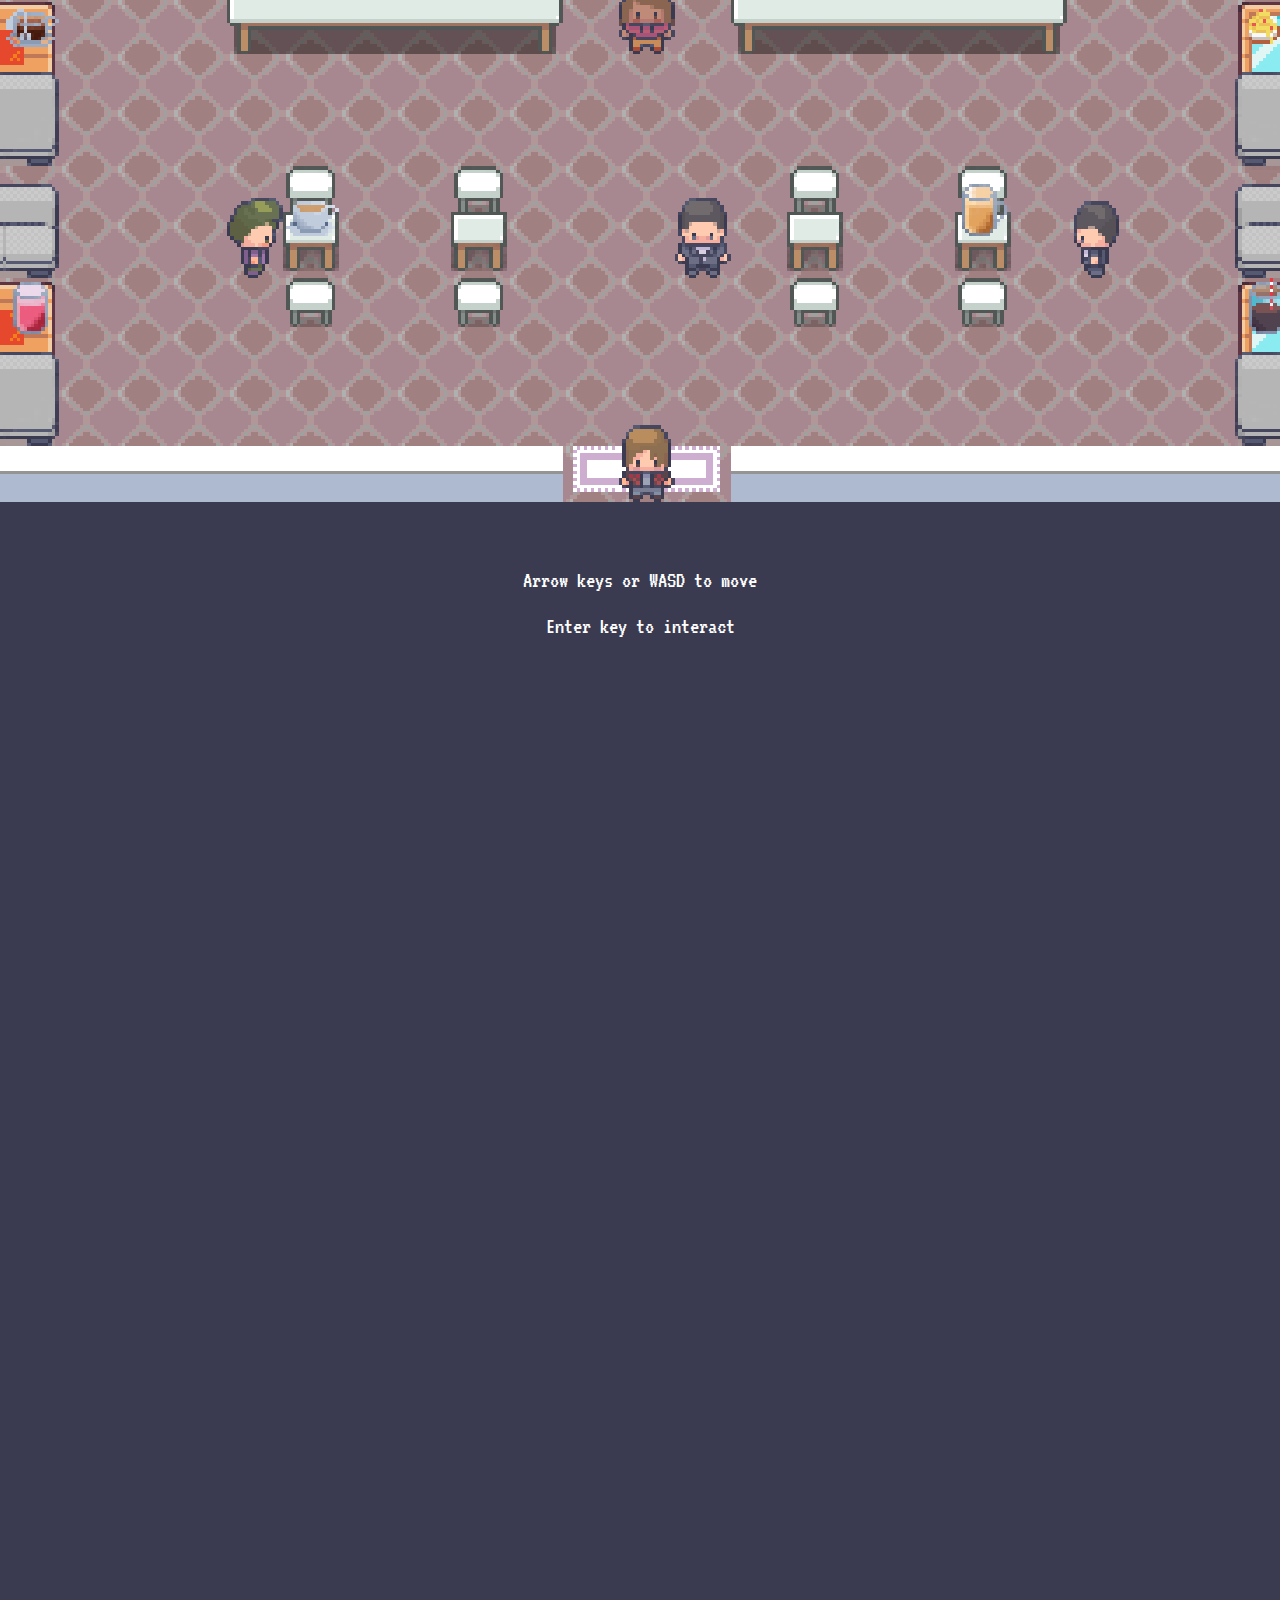
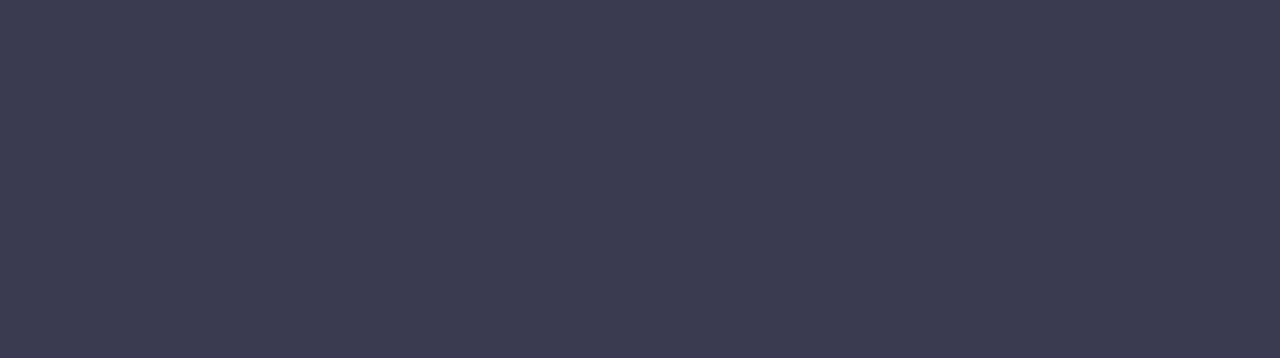
==== index.html @ cf98634d "restructure project - use the latest map - add collision border" ====
<html>
  <style>
    body {
      background-color: black;
    }

    .instruction {
      margin-top: -30;
      text-align: center;
      color: white;
      font-family: "VT323", monospace;
      font-size: 23;
    }
  </style>
  <head>
    <title>Local Drinkie</title>
    <link rel="stylesheet" href="/styles/game-styles.css" type="text/css" />
    <link rel="stylesheet" href="/styles/TextMessage.css" type="text/css" />
    <link rel="apple-touch-icon" sizes="180x180" href="/assets/logo.png" />
    <link rel="icon" type="image/png" sizes="32x32" href="/assets/logo.png" />
    <link rel="icon" type="image/png" sizes="16x16" href="/assets/logo.png" />
    <script type="text/javascript">
      function checkView() {
        if (
          /(android|bb\d+|meego).+mobile|avantgo|bada\/|blackberry|blazer|compal|elaine|fennec|hiptop|iemobile|ip(hone|od)|ipad|iris|kindle|Android|Silk|lge |maemo|midp|mmp|netfront|opera m(ob|in)i|palm( os)?|phone|p(ixi|re)\/|plucker|pocket|psp|series(4|6)0|symbian|treo|up\.(browser|link)|vodafone|wap|windows (ce|phone)|xda|xiino/i.test(
            navigator.userAgent
          ) ||
          /1207|6310|6590|3gso|4thp|50[1-6]i|770s|802s|a wa|abac|ac(er|oo|s\-)|ai(ko|rn)|al(av|ca|co)|amoi|an(ex|ny|yw)|aptu|ar(ch|go)|as(te|us)|attw|au(di|\-m|r |s )|avan|be(ck|ll|nq)|bi(lb|rd)|bl(ac|az)|br(e|v)w|bumb|bw\-(n|u)|c55\/|capi|ccwa|cdm\-|cell|chtm|cldc|cmd\-|co(mp|nd)|craw|da(it|ll|ng)|dbte|dc\-s|devi|dica|dmob|do(c|p)o|ds(12|\-d)|el(49|ai)|em(l2|ul)|er(ic|k0)|esl8|ez([4-7]0|os|wa|ze)|fetc|fly(\-|_)|g1 u|g560|gene|gf\-5|g\-mo|go(\.w|od)|gr(ad|un)|haie|hcit|hd\-(m|p|t)|hei\-|hi(pt|ta)|hp( i|ip)|hs\-c|ht(c(\-| |_|a|g|p|s|t)|tp)|hu(aw|tc)|i\-(20|go|ma)|i230|iac( |\-|\/)|ibro|idea|ig01|ikom|im1k|inno|ipaq|iris|ja(t|v)a|jbro|jemu|jigs|kddi|keji|kgt( |\/)|klon|kpt |kwc\-|kyo(c|k)|le(no|xi)|lg( g|\/(k|l|u)|50|54|\-[a-w])|libw|lynx|m1\-w|m3ga|m50\/|ma(te|ui|xo)|mc(01|21|ca)|m\-cr|me(rc|ri)|mi(o8|oa|ts)|mmef|mo(01|02|bi|de|do|t(\-| |o|v)|zz)|mt(50|p1|v )|mwbp|mywa|n10[0-2]|n20[2-3]|n30(0|2)|n50(0|2|5)|n7(0(0|1)|10)|ne((c|m)\-|on|tf|wf|wg|wt)|nok(6|i)|nzph|o2im|op(ti|wv)|oran|owg1|p800|pan(a|d|t)|pdxg|pg(13|\-([1-8]|c))|phil|pire|pl(ay|uc)|pn\-2|po(ck|rt|se)|prox|psio|pt\-g|qa\-a|qc(07|12|21|32|60|\-[2-7]|i\-)|qtek|r380|r600|raks|rim9|ro(ve|zo)|s55\/|sa(ge|ma|mm|ms|ny|va)|sc(01|h\-|oo|p\-)|sdk\/|se(c(\-|0|1)|47|mc|nd|ri)|sgh\-|shar|sie(\-|m)|sk\-0|sl(45|id)|sm(al|ar|b3|it|t5)|so(ft|ny)|sp(01|h\-|v\-|v )|sy(01|mb)|t2(18|50)|t6(00|10|18)|ta(gt|lk)|tcl\-|tdg\-|tel(i|m)|tim\-|t\-mo|to(pl|sh)|ts(70|m\-|m3|m5)|tx\-9|up(\.b|g1|si)|utst|v400|v750|veri|vi(rg|te)|vk(40|5[0-3]|\-v)|vm40|voda|vulc|vx(52|53|60|61|70|80|81|83|85|98)|w3c(\-| )|webc|whit|wi(g |nc|nw)|wmlb|wonu|x700|yas\-|your|zeto|zte\-/i.test(
            navigator.userAgent.substr(0, 4)
          )
        )
          alert(
            "Please use a computer and view this webpage in full-screen for a better user experience."
          );
      }
    </script>
  </head>
  <body onload="checkView();">
    <div class="game-container">
      <canvas class="game-canvas" width="1020px" height="576px"></canvas>
    </div>
    <div class="instruction">
      <p>Arrow keys or WASD to move</p>
      <p>Enter key to interact</p>
    </div>

    <div class="controller"></div>

    <!--Scripts-->
    <script src="/scripts/utils.js"></script>
    <script src="/scripts/DirectionInput.js"></script>
    <script src="/scripts/Overworld.js"></script>
    <script src="/scripts/Gameobject.js"></script>
    <script src="/scripts/Person.js"></script>
    <script src="/scripts/Sprite.js"></script>
    <script src="/scripts/OverworldMap.js"></script>
    <script src="/scripts/OverworldEvent.js"></script>
    <script src="/scripts/TextMessage.js"></script>
    <script src="/scripts/KeyPressListener.js"></script>
    <script src="/scripts/RevealingText.js"></script>
    <script src="/scripts/init.js"></script>
  </body>
</html>
---- styles/game-styles.css ----
:root {
    --border-color: #219EBC;
    --dialog-background: #8ECAE6;

    --menu-background: #f5f5f5;
    --menu-border-color: #023047;
    --menu-font-color: #219EBC;
    --menu-selected-background: #8ECAE6;
;

}

* {
    box-sizing: border-box;
}
body {
    padding: 0;
    margin: 0;
    overflow: hidden;
    background-color: #3A3A50;
}



.game-container {
    position: relative;
    width: 1020px;
    height: 576px;
    margin: 0 auto;
   
    /* outline: 1px solid white; */

    transform:  translateY(10%)

    
}

.game-container canvas {
    image-rendering: pixelated;
    margin: auto;
    transform:  scale(3.5) translateY(30%);

   
}
---- styles/TextMessage.css ----
@import url('https://fonts.googleapis.com/css2?family=VT323&display=swap');

.TextMessage {
    font-family: 'VT323', monospace;
    position: absolute;
    left: 0;
    right: 0;
    bottom: 0;
    /* height: 80px; */
    padding: 20px 40px;
    font-size: 12px;
    /* background-image: linear-gradient(to bottom, white, #f5f); */
    background: #202124;
    
  
    border: 1px solid white;
    color:white;
    border-radius: 10px;

   
  
}

.TextMessage_p {
    font-size: 32px;
  
}

.TextMessage span {
    opacity: 0;
}

.TextMessage span.revealed {
    opacity: 1;
}

.TextMessage_button {
    color: white;
    margin: 0;
    font-size: 32px;
    padding: 0;
    -webkit-appearance: none;
    background: none;
    border: 0;
    font-family: inherit;
    cursor: pointer;
    position: absolute;
    right: 20px;
    bottom: 10px;
}
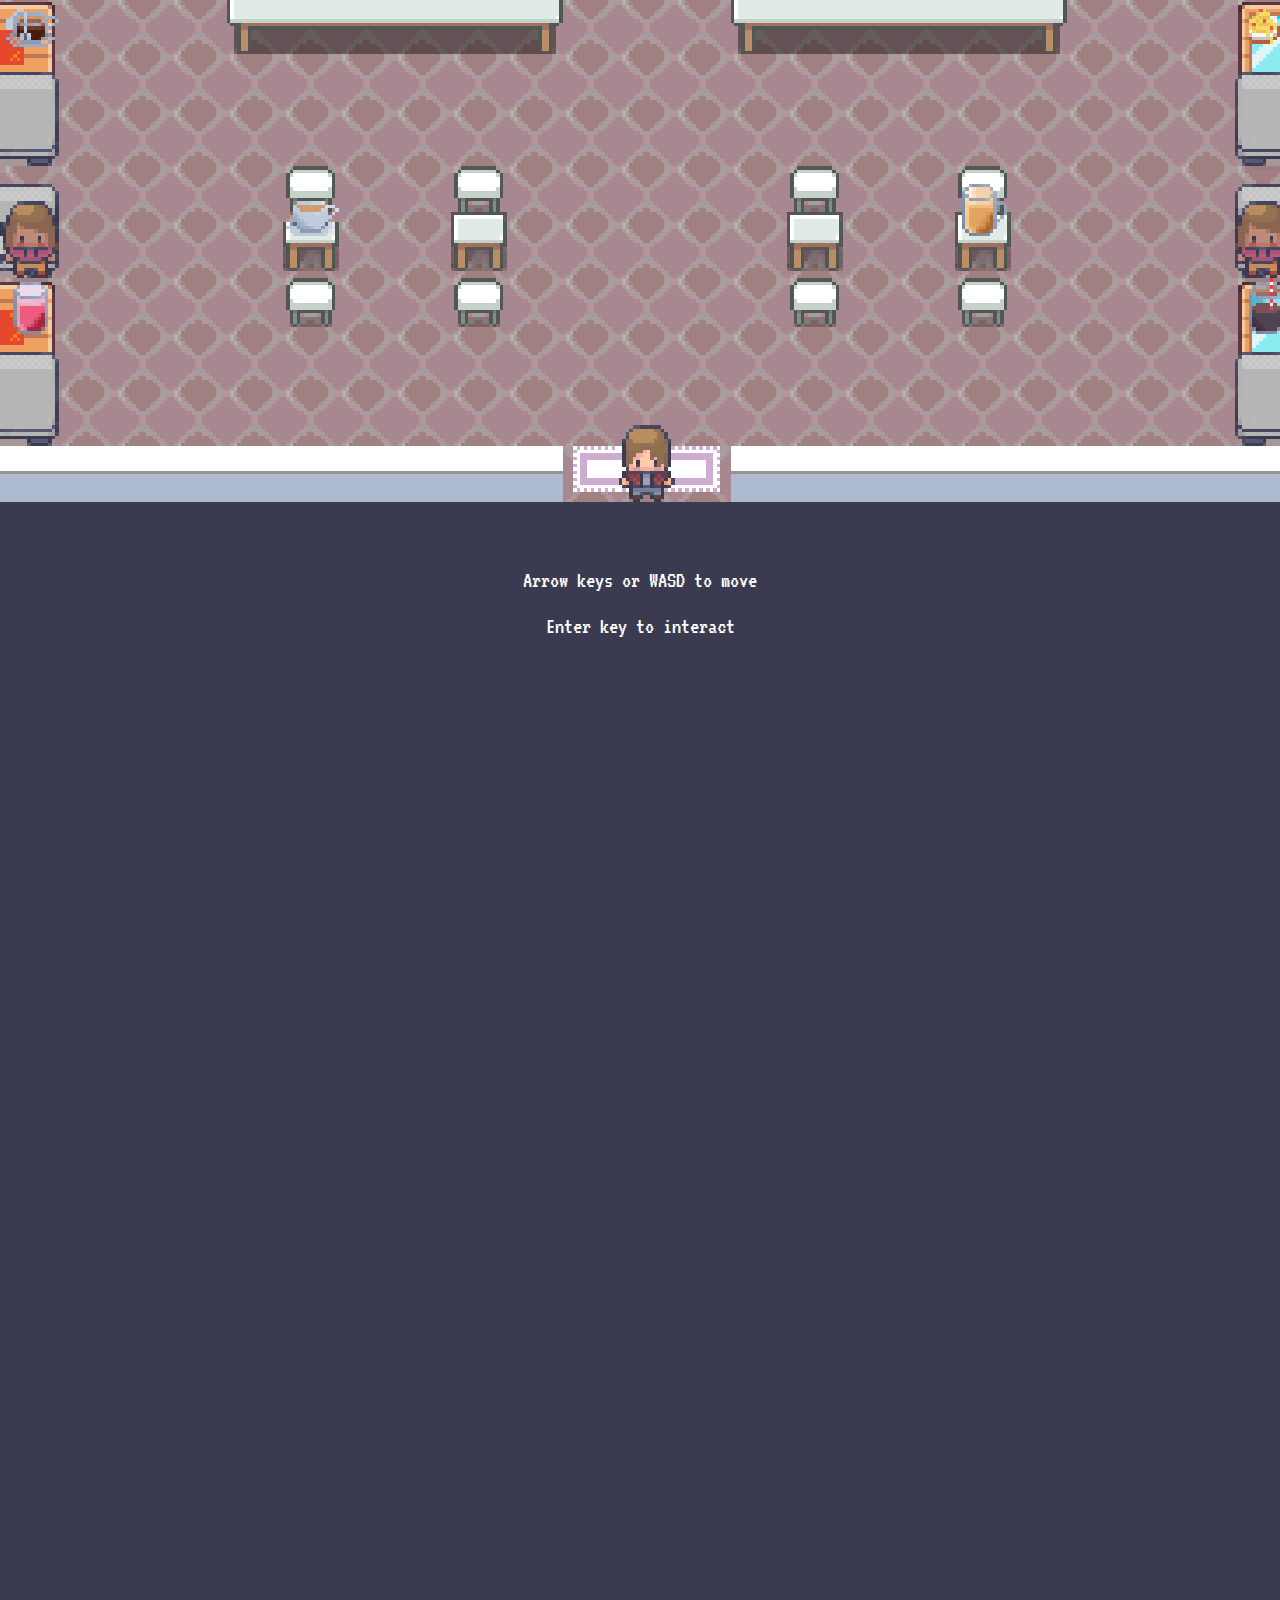
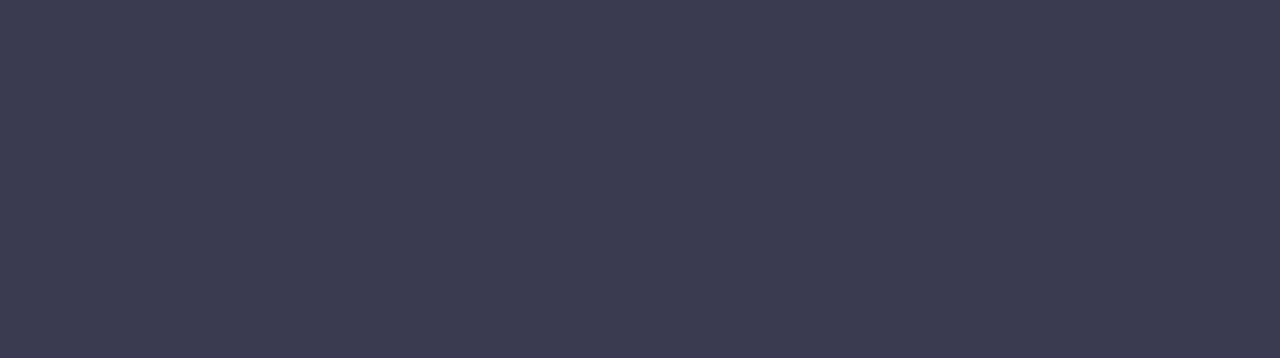
==== commit 8aada2f9: "attempt to fix missing stylesheet" ====
--- a/index.html
+++ b/index.html
@@ -14,11 +14,11 @@
   </style>
   <head>
     <title>Local Drinkie</title>
-    <link rel="stylesheet" href="/styles/game-styles.css" type="text/css" />
-    <link rel="stylesheet" href="/styles/TextMessage.css" type="text/css" />
-    <link rel="apple-touch-icon" sizes="180x180" href="/assets/logo.png" />
-    <link rel="icon" type="image/png" sizes="32x32" href="/assets/logo.png" />
-    <link rel="icon" type="image/png" sizes="16x16" href="/assets/logo.png" />
+    <link rel="stylesheet" href="styles/game-styles.css" type="text/css" />
+    <link rel="stylesheet" href="styles/TextMessage.css" type="text/css" />
+    <link rel="apple-touch-icon" sizes="180x180" href="assets/logo.png" />
+    <link rel="icon" type="image/png" sizes="32x32" href="assets/logo.png" />
+    <link rel="icon" type="image/png" sizes="16x16" href="assets/logo.png" />
     <script type="text/javascript">
       function checkView() {
         if (
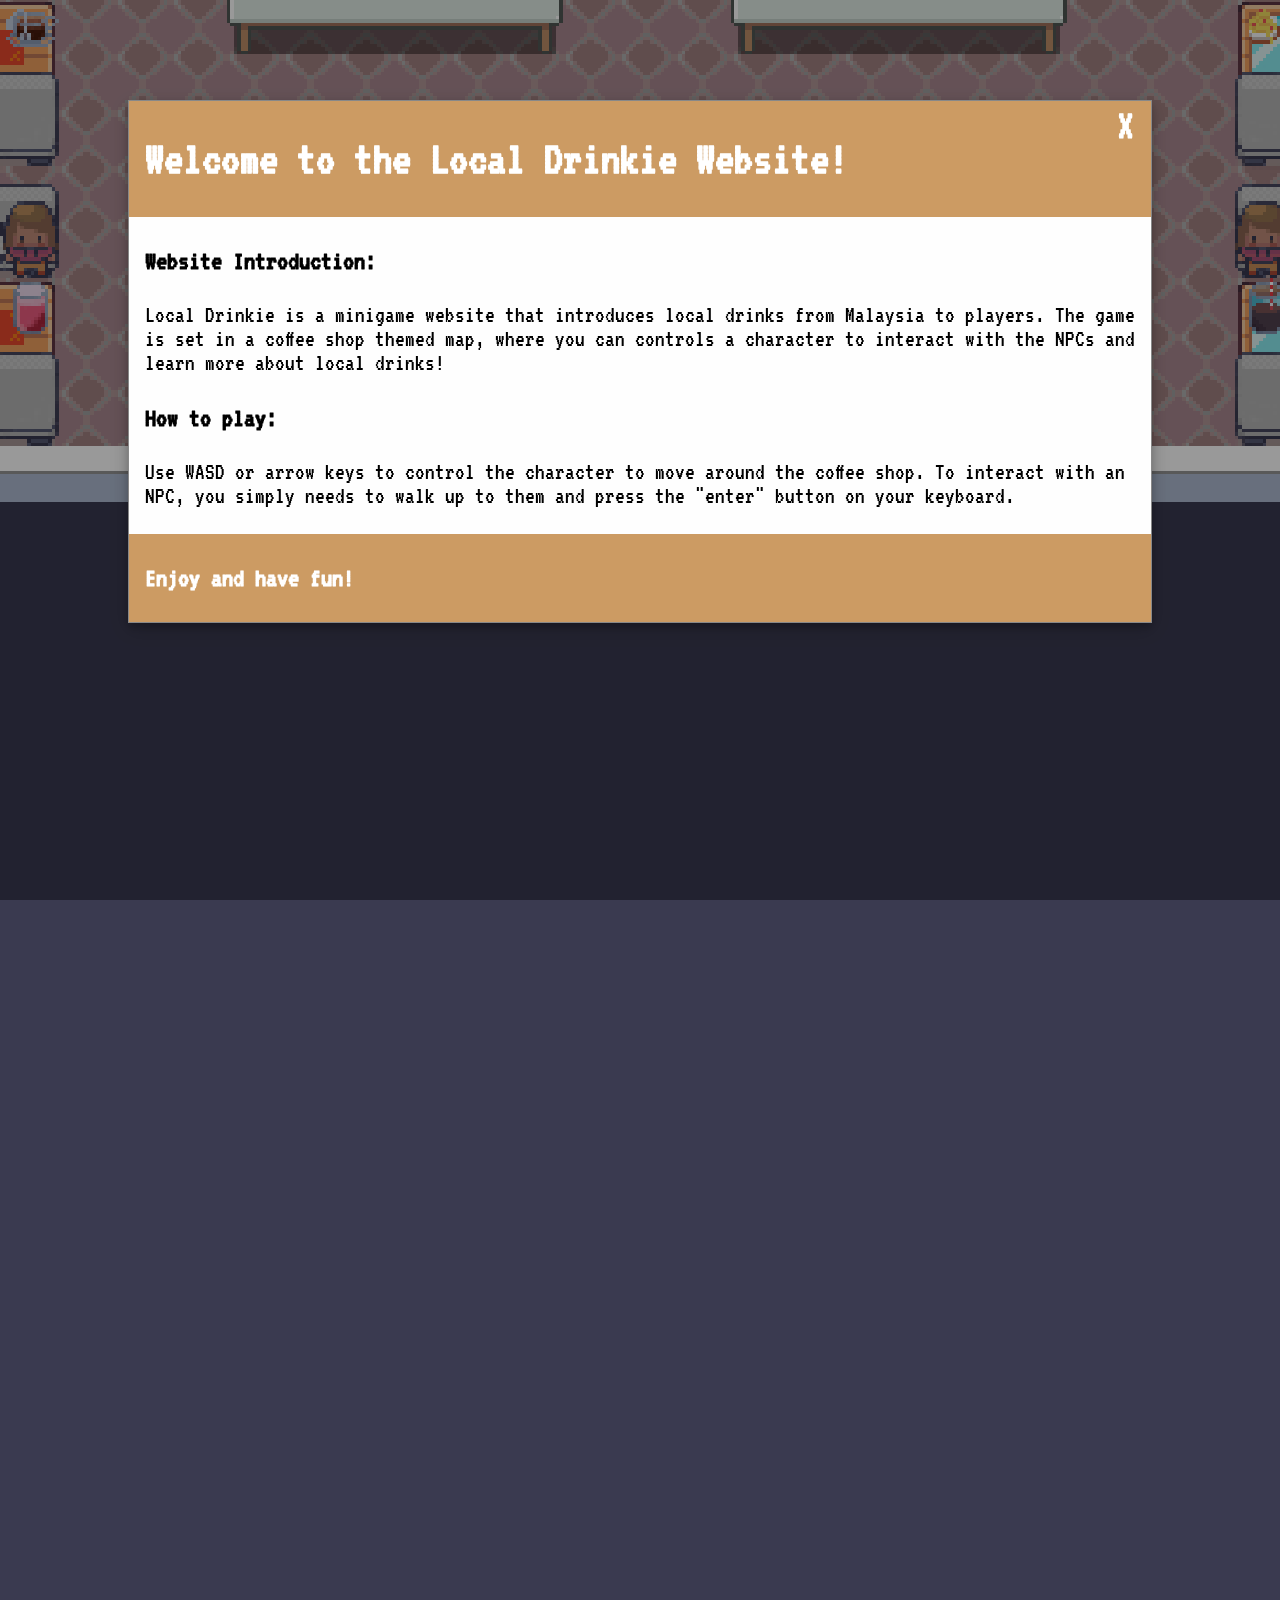
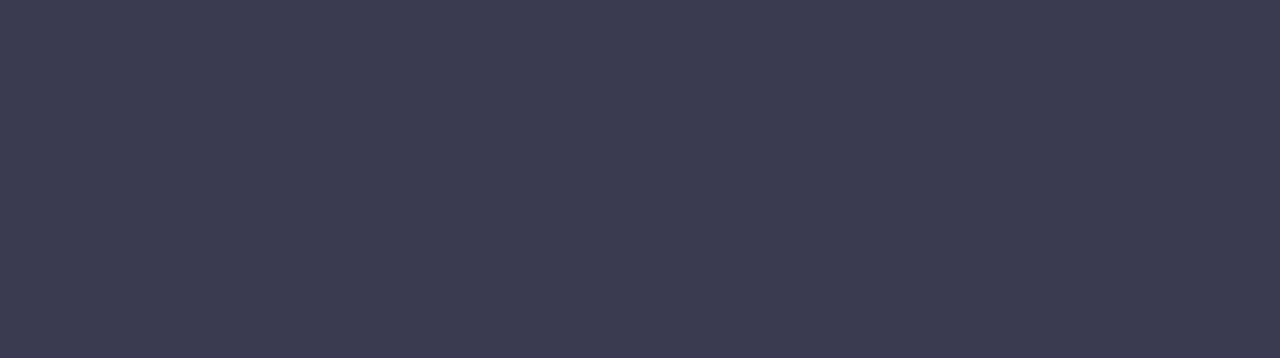
==== commit 74067f8f: "added website intro and tutorial on page loaded" ====
--- a/index.html
+++ b/index.html
@@ -1,21 +1,9 @@
 <html>
-  <style>
-    body {
-      background-color: black;
-    }
-
-    .instruction {
-      margin-top: -30;
-      text-align: center;
-      color: white;
-      font-family: "VT323", monospace;
-      font-size: 23;
-    }
-  </style>
   <head>
     <title>Local Drinkie</title>
     <link rel="stylesheet" href="styles/game-styles.css" type="text/css" />
     <link rel="stylesheet" href="styles/TextMessage.css" type="text/css" />
+    <link rel="stylesheet" href="styles/modal.css" type="text/css" />
     <link rel="apple-touch-icon" sizes="180x180" href="assets/logo.png" />
     <link rel="icon" type="image/png" sizes="32x32" href="assets/logo.png" />
     <link rel="icon" type="image/png" sizes="16x16" href="assets/logo.png" />
@@ -39,25 +27,49 @@
     <div class="game-container">
       <canvas class="game-canvas" width="1020px" height="576px"></canvas>
     </div>
-    <div class="instruction">
-      <p>Arrow keys or WASD to move</p>
-      <p>Enter key to interact</p>
+    <!-- The Modal -->
+    <div id="myModal" class="modal">
+      <!-- Modal content -->
+      <div class="modal-content">
+        <div class="modal-header">
+          <span class="close">&times;</span>
+          <h1>Welcome to the Local Drinkie Website!</h1>
+        </div>
+        <div class="modal-body">
+          <h3>Website Introduction:</h3>
+          <p>
+            Local Drinkie is a minigame website that introduces local drinks
+            from Malaysia to players. The game is set in a coffee shop themed
+            map, where you can controls a character to interact with the NPCs
+            and learn more about local drinks!
+          </p>
+          <h3>How to play:</h3>
+          <p>
+            Use WASD or arrow keys to control the character to move around the
+            coffee shop. To interact with an NPC, you simply needs to walk up to
+            them and press the "enter" button on your keyboard.
+          </p>
+        </div>
+        <div class="modal-footer">
+          <h3>Enjoy and have fun!</h3>
+        </div>
+      </div>
     </div>
-
     <div class="controller"></div>
 
     <!--Scripts-->
-    <script src="/scripts/utils.js"></script>
-    <script src="/scripts/DirectionInput.js"></script>
-    <script src="/scripts/Overworld.js"></script>
-    <script src="/scripts/Gameobject.js"></script>
-    <script src="/scripts/Person.js"></script>
-    <script src="/scripts/Sprite.js"></script>
-    <script src="/scripts/OverworldMap.js"></script>
-    <script src="/scripts/OverworldEvent.js"></script>
-    <script src="/scripts/TextMessage.js"></script>
-    <script src="/scripts/KeyPressListener.js"></script>
-    <script src="/scripts/RevealingText.js"></script>
-    <script src="/scripts/init.js"></script>
+    <script src="scripts/utils.js"></script>
+    <script src="scripts/TriggerModal.js"></script>
+    <script src="scripts/DirectionInput.js"></script>
+    <script src="scripts/Overworld.js"></script>
+    <script src="scripts/Gameobject.js"></script>
+    <script src="scripts/Person.js"></script>
+    <script src="scripts/Sprite.js"></script>
+    <script src="scripts/OverworldMap.js"></script>
+    <script src="scripts/OverworldEvent.js"></script>
+    <script src="scripts/TextMessage.js"></script>
+    <script src="scripts/KeyPressListener.js"></script>
+    <script src="scripts/RevealingText.js"></script>
+    <script src="scripts/init.js"></script>
   </body>
 </html>
--- a/styles/modal.css
+++ b/styles/modal.css
@@ -0,0 +1,88 @@
+body {
+  font-family: "VT323", monospace;
+  font-size: 24;
+}
+
+/* The Modal (background) */
+.modal {
+  display: none; /* Hidden by default */
+  position: fixed; /* Stay in place */
+  z-index: 1; /* Sit on top */
+  padding-top: 100px; /* Location of the box */
+  left: 0;
+  top: 0;
+  width: 100%; /* Full width */
+  height: 100%; /* Full height */
+  overflow: auto; /* Enable scroll if needed */
+  background-color: rgb(0, 0, 0); /* Fallback color */
+  background-color: rgba(0, 0, 0, 0.4); /* Black w/ opacity */
+}
+
+/* Modal Content */
+.modal-content {
+  position: relative;
+  background-color: #fefefe;
+  margin: auto;
+  padding: 0;
+  border: 1px solid #888;
+  width: 80%;
+  box-shadow: 0 4px 8px 0 rgba(0, 0, 0, 0.2), 0 6px 20px 0 rgba(0, 0, 0, 0.19);
+  -webkit-animation-name: animatetop;
+  -webkit-animation-duration: 0.4s;
+  animation-name: animatetop;
+  animation-duration: 0.4s;
+}
+
+/* Add Animation */
+@-webkit-keyframes animatetop {
+  from {
+    top: -300px;
+    opacity: 0;
+  }
+  to {
+    top: 0;
+    opacity: 1;
+  }
+}
+
+@keyframes animatetop {
+  from {
+    top: -300px;
+    opacity: 0;
+  }
+  to {
+    top: 0;
+    opacity: 1;
+  }
+}
+
+/* The Close Button */
+.close {
+  color: white;
+  float: right;
+  font-size: 48px;
+  font-weight: bold;
+}
+
+.close:hover,
+.close:focus {
+  color: #000;
+  text-decoration: none;
+  cursor: pointer;
+}
+
+.modal-header {
+  padding: 2px 16px;
+  background-color: #cc9b63;
+  color: white;
+}
+
+.modal-body {
+  padding: 2px 16px;
+}
+
+.modal-footer {
+  padding: 2px 16px;
+  background-color: #cc9b63;
+  color: white;
+}
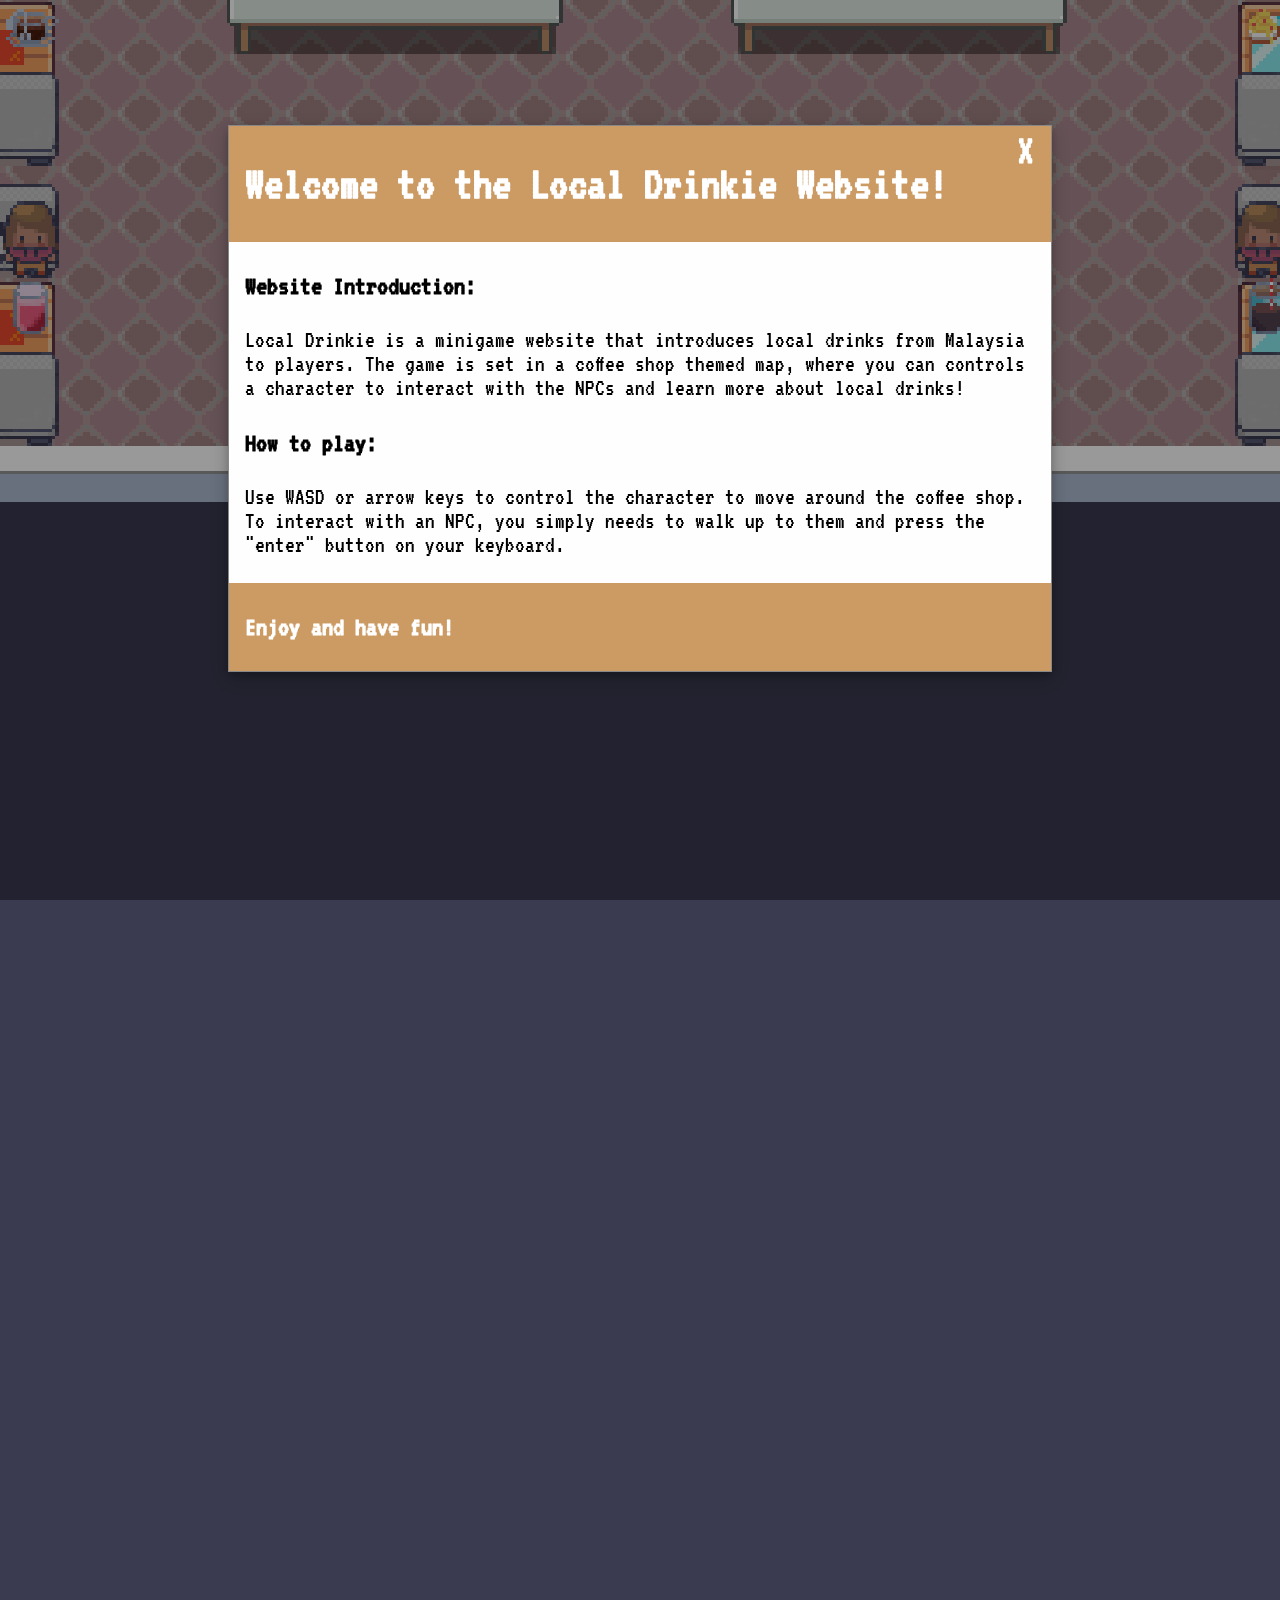
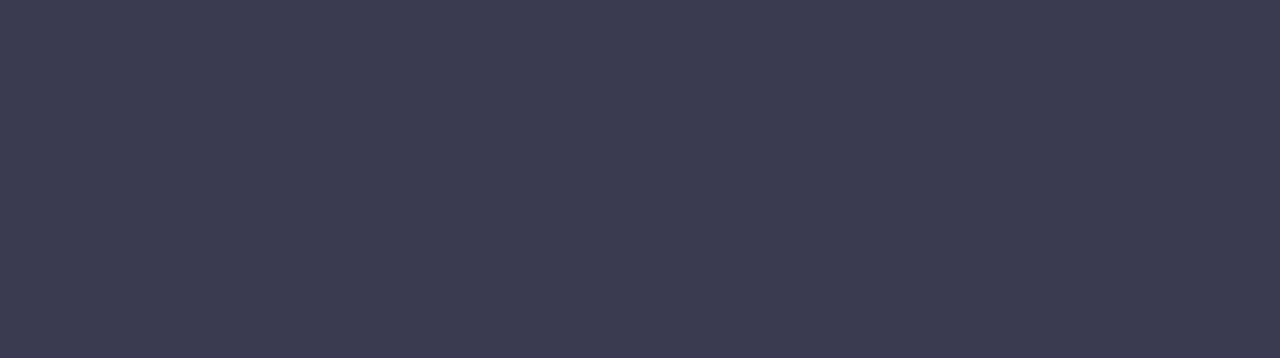
==== commit a8ca7210: "modify code to check for mobile view" ====
--- a/index.html
+++ b/index.html
@@ -7,23 +7,8 @@
     <link rel="apple-touch-icon" sizes="180x180" href="assets/logo.png" />
     <link rel="icon" type="image/png" sizes="32x32" href="assets/logo.png" />
     <link rel="icon" type="image/png" sizes="16x16" href="assets/logo.png" />
-    <script type="text/javascript">
-      function checkView() {
-        if (
-          /(android|bb\d+|meego).+mobile|avantgo|bada\/|blackberry|blazer|compal|elaine|fennec|hiptop|iemobile|ip(hone|od)|ipad|iris|kindle|Android|Silk|lge |maemo|midp|mmp|netfront|opera m(ob|in)i|palm( os)?|phone|p(ixi|re)\/|plucker|pocket|psp|series(4|6)0|symbian|treo|up\.(browser|link)|vodafone|wap|windows (ce|phone)|xda|xiino/i.test(
-            navigator.userAgent
-          ) ||
-          /1207|6310|6590|3gso|4thp|50[1-6]i|770s|802s|a wa|abac|ac(er|oo|s\-)|ai(ko|rn)|al(av|ca|co)|amoi|an(ex|ny|yw)|aptu|ar(ch|go)|as(te|us)|attw|au(di|\-m|r |s )|avan|be(ck|ll|nq)|bi(lb|rd)|bl(ac|az)|br(e|v)w|bumb|bw\-(n|u)|c55\/|capi|ccwa|cdm\-|cell|chtm|cldc|cmd\-|co(mp|nd)|craw|da(it|ll|ng)|dbte|dc\-s|devi|dica|dmob|do(c|p)o|ds(12|\-d)|el(49|ai)|em(l2|ul)|er(ic|k0)|esl8|ez([4-7]0|os|wa|ze)|fetc|fly(\-|_)|g1 u|g560|gene|gf\-5|g\-mo|go(\.w|od)|gr(ad|un)|haie|hcit|hd\-(m|p|t)|hei\-|hi(pt|ta)|hp( i|ip)|hs\-c|ht(c(\-| |_|a|g|p|s|t)|tp)|hu(aw|tc)|i\-(20|go|ma)|i230|iac( |\-|\/)|ibro|idea|ig01|ikom|im1k|inno|ipaq|iris|ja(t|v)a|jbro|jemu|jigs|kddi|keji|kgt( |\/)|klon|kpt |kwc\-|kyo(c|k)|le(no|xi)|lg( g|\/(k|l|u)|50|54|\-[a-w])|libw|lynx|m1\-w|m3ga|m50\/|ma(te|ui|xo)|mc(01|21|ca)|m\-cr|me(rc|ri)|mi(o8|oa|ts)|mmef|mo(01|02|bi|de|do|t(\-| |o|v)|zz)|mt(50|p1|v )|mwbp|mywa|n10[0-2]|n20[2-3]|n30(0|2)|n50(0|2|5)|n7(0(0|1)|10)|ne((c|m)\-|on|tf|wf|wg|wt)|nok(6|i)|nzph|o2im|op(ti|wv)|oran|owg1|p800|pan(a|d|t)|pdxg|pg(13|\-([1-8]|c))|phil|pire|pl(ay|uc)|pn\-2|po(ck|rt|se)|prox|psio|pt\-g|qa\-a|qc(07|12|21|32|60|\-[2-7]|i\-)|qtek|r380|r600|raks|rim9|ro(ve|zo)|s55\/|sa(ge|ma|mm|ms|ny|va)|sc(01|h\-|oo|p\-)|sdk\/|se(c(\-|0|1)|47|mc|nd|ri)|sgh\-|shar|sie(\-|m)|sk\-0|sl(45|id)|sm(al|ar|b3|it|t5)|so(ft|ny)|sp(01|h\-|v\-|v )|sy(01|mb)|t2(18|50)|t6(00|10|18)|ta(gt|lk)|tcl\-|tdg\-|tel(i|m)|tim\-|t\-mo|to(pl|sh)|ts(70|m\-|m3|m5)|tx\-9|up(\.b|g1|si)|utst|v400|v750|veri|vi(rg|te)|vk(40|5[0-3]|\-v)|vm40|voda|vulc|vx(52|53|60|61|70|80|81|83|85|98)|w3c(\-| )|webc|whit|wi(g |nc|nw)|wmlb|wonu|x700|yas\-|your|zeto|zte\-/i.test(
-            navigator.userAgent.substr(0, 4)
-          )
-        )
-          alert(
-            "Please use a computer and view this webpage in full-screen for a better user experience."
-          );
-      }
-    </script>
   </head>
-  <body onload="checkView();">
+  <body>
     <div class="game-container">
       <canvas class="game-canvas" width="1020px" height="576px"></canvas>
     </div>
--- a/styles/modal.css
+++ b/styles/modal.css
@@ -8,7 +8,7 @@
   display: none; /* Hidden by default */
   position: fixed; /* Stay in place */
   z-index: 1; /* Sit on top */
-  padding-top: 100px; /* Location of the box */
+  padding: 125px; /* Location of the box */
   left: 0;
   top: 0;
   width: 100%; /* Full width */
